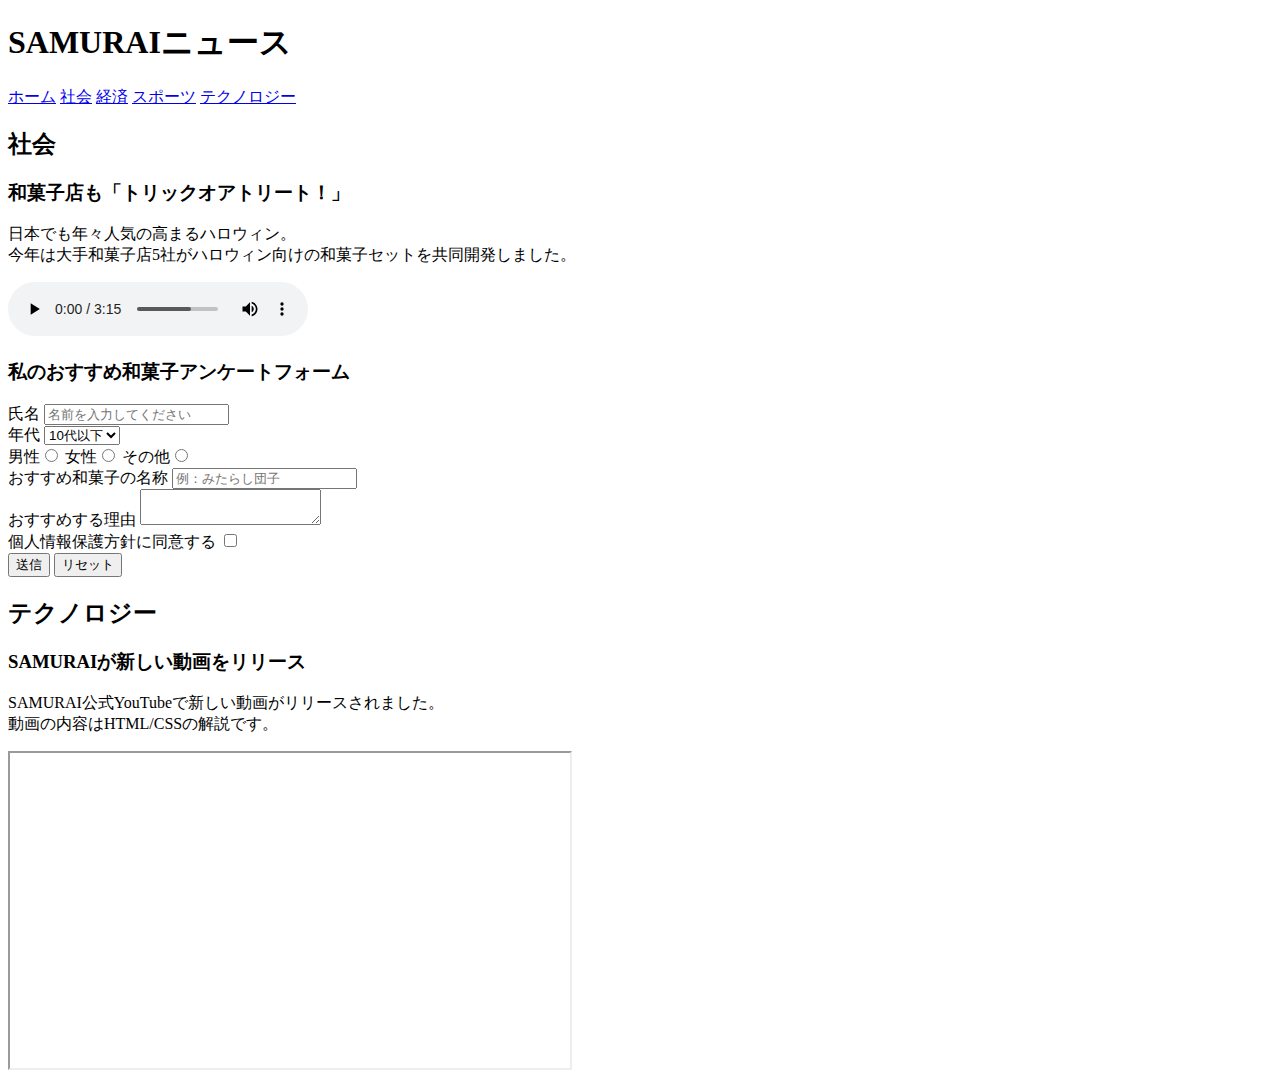
==== kadai_008.html/kadai_008.html @ e6555a01 "課題提出" ====
<!DOCTYPE html>
<html>
<head>
  <title>8章課題</title>
  <meta name="description" content="このページは8章の課題です。">
  <meta charset="UTF-8">
</head>
<body>
  <header>
    <h1>SAMURAIニュース</h1>
    <nav>
      <a href="https://www.sejuku.net/">ホーム</a>
      <a href="https://www.sejuku.net/">社会</a>
      <a href="https://www.sejuku.net/">経済</a>
      <a href="https://www.sejuku.net/">スポーツ</a>
      <a href="https://www.sejuku.net/">テクノロジー</a>
    </nav>
  </header>
  <main>
    <article>
      <h2>社会</h2>
      <section>
        <!-- 社会のセクションのHTMLを記述してください -->
        <h3>和菓子店も「トリックオアトリート！」</h3>  
        <p>日本でも年々人気の高まるハロウィン。<br>今年は大手和菓子店5社がハロウィン向けの和菓子セットを共同開発しました。</p>  
        <audio src="kadai_008_ichi.mp3" controls></audio> 
      </section>
      <section>
        <h3>私のおすすめ和菓子アンケートフォーム</h3>
        <form>
          <label>氏名</label>
          <input type="text" placeholder="名前を入力してください"> 
          <br>
          <label>年代</label> 
          <select> 
            <option>10代以下</option> 
           <option>20代</option> 
           <option>30代</option> 
           <option>40代以上</option> 
         </select>
          <br>
          <label>男性</label><input type="radio" name="gender"> 
          <label>女性</label><input type="radio" name="gender"> 
          <label>その他</label><input type="radio" name="gender"> 
          <br>
          <label>おすすめ和菓子の名称</label> 
          <input type="text" placeholder="例：みたらし団子">
          <br>
          <label>おすすめする理由</label> 
          <textarea></textarea> 
          <br>
          
          <label>個人情報保護方針に同意する</label> 
          <input type="checkbox"> 
          <br>
        
          <input type="submit" value="送信"> 
          <input type="reset" value="リセット">
        </form>
      </section>
    </article>
    <article>
      <h2>テクノロジー</h2>
      <section>
        <!-- テクノロジーのセクションのHTMLを記述してください -->
        <h3>SAMURAIが新しい動画をリリース</h3>  
        <p>SAMURAI公式YouTubeで新しい動画がリリースされました。<br>動画の内容はHTML/CSSの解説です。</p>
        <iframe width="560" height="315" src="https://www.youtube.com/embed/2JLiGSUohEo?si=cstoXErs2VaRfmZs" title="YouTube video player"
        </iframe>
      </section>
    </article>
  </main>
  <footer>
    <p>&copy;SAMURAIニュース</p>
  </footer>
</body>
</html>
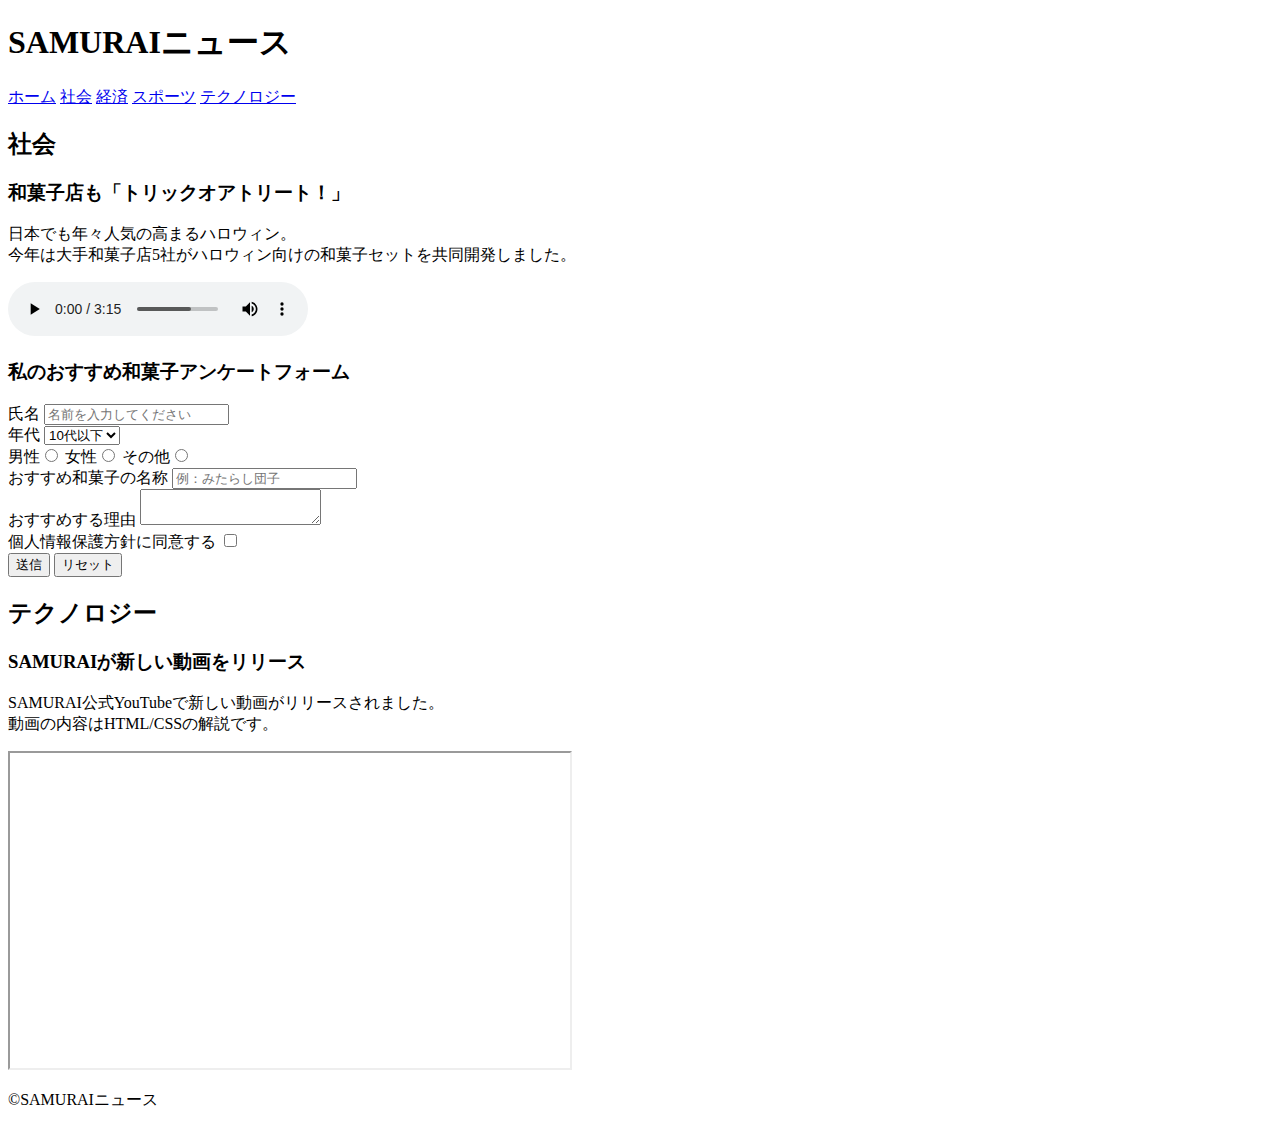
==== commit b8d40f1f: "課題を再再再提出" ====
--- a/kadai_008.html/kadai_008.html
+++ b/kadai_008.html/kadai_008.html
@@ -65,8 +65,7 @@
         <!-- テクノロジーのセクションのHTMLを記述してください -->
         <h3>SAMURAIが新しい動画をリリース</h3>  
         <p>SAMURAI公式YouTubeで新しい動画がリリースされました。<br>動画の内容はHTML/CSSの解説です。</p>
-        <iframe width="560" height="315" src="https://www.youtube.com/embed/2JLiGSUohEo?si=cstoXErs2VaRfmZs" title="YouTube video player"
-        </iframe>
+        <iframe width="560" height="315" src="https://www.youtube.com/embed/2JLiGSUohEo?si=cstoXErs2VaRfmZs" title="YouTube video player"></iframe>
       </section>
     </article>
   </main>
